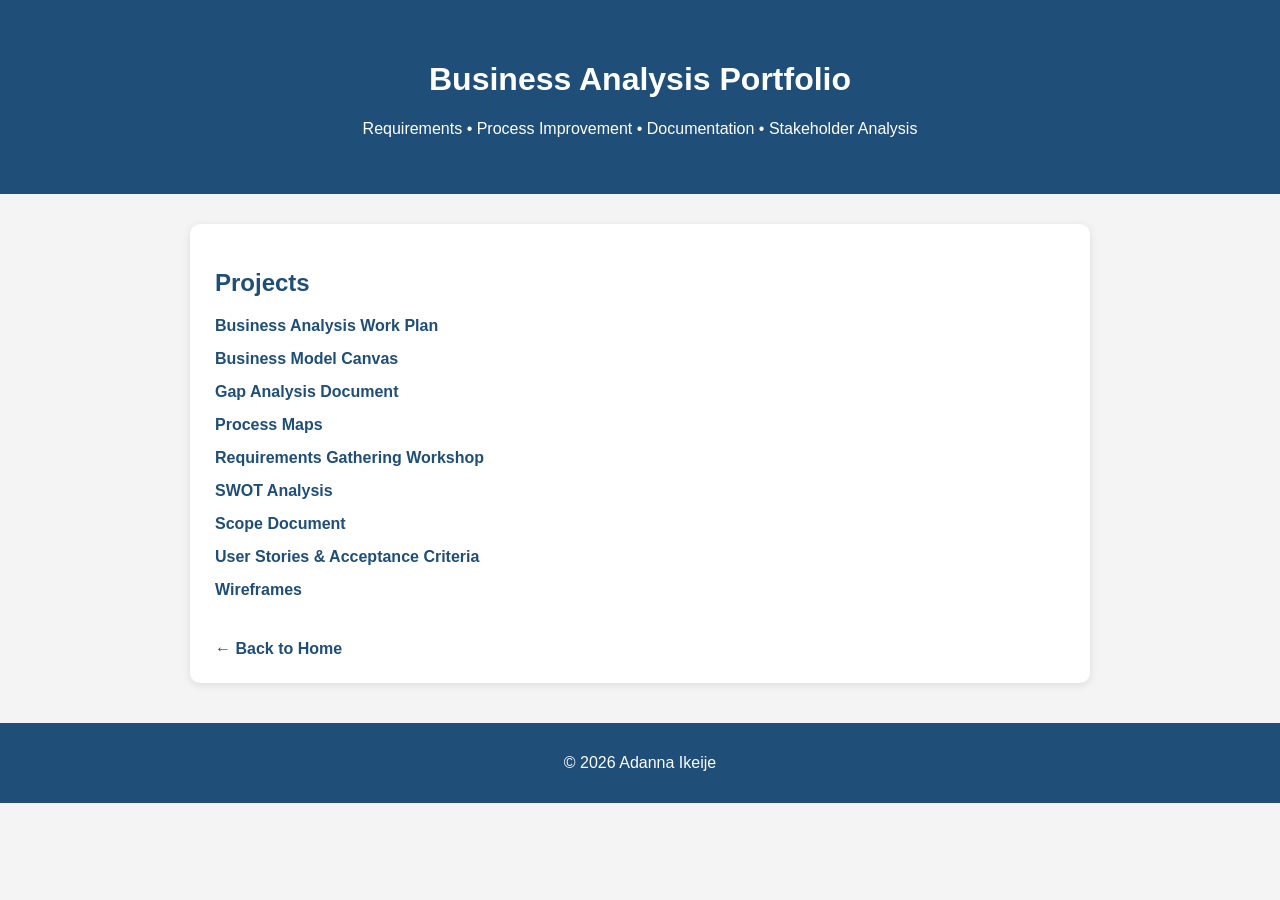
==== Business-Analysis/index.html @ f00d70da "Create index.html" ====
<!DOCTYPE html>
<html lang="en">
<head>
<meta charset="UTF-8">
<meta name="viewport" content="width=device-width, initial-scale=1.0">
<title>Business Analysis | Adanna Ikeije</title>

<style>

body{
    font-family:Arial, sans-serif;
    margin:0;
    background:#f4f4f4;
    color:#333;
}

header{
    background:#1f4e79;
    color:white;
    text-align:center;
    padding:40px 20px;
}

.container{
    width:90%;
    max-width:900px;
    margin:30px auto;
}

.card{
    background:white;
    padding:25px;
    border-radius:10px;
    box-shadow:0 2px 8px rgba(0,0,0,.1);
}

h2{
    color:#1f4e79;
}

ul{
    list-style:none;
    padding:0;
}

li{
    margin:15px 0;
}

a{
    color:#1f4e79;
    text-decoration:none;
    font-weight:bold;
}

a:hover{
    text-decoration:underline;
}

.back{
    display:inline-block;
    margin-top:25px;
}

footer{
    margin-top:40px;
    background:#1f4e79;
    color:white;
    text-align:center;
    padding:15px;
}

</style>

</head>

<body>

<header>

<h1>Business Analysis Portfolio</h1>

<p>Requirements • Process Improvement • Documentation • Stakeholder Analysis</p>

</header>

<div class="container">

<div class="card">

<h2>Projects</h2>

<ul>

<li><a href="BA-Work-Plan.pdf" target="_blank">Business Analysis Work Plan</a></li>

<li><a href="Business-Model-Canvas.pdf" target="_blank">Business Model Canvas</a></li>

<li><a href="Gap-Analysis-Document.xlsx" target="_blank">Gap Analysis Document</a></li>

<li><a href="Process-Maps.pptx" target="_blank">Process Maps</a></li>

<li><a href="Requirements-Gathering-Workshop.pdf" target="_blank">Requirements Gathering Workshop</a></li>

<li><a href="SWOT-Analysis.pdf" target="_blank">SWOT Analysis</a></li>

<li><a href="Scope-Document.pdf" target="_blank">Scope Document</a></li>

<li><a href="User-Stories-and-Acceptance-Criteria.xlsx" target="_blank">User Stories & Acceptance Criteria</a></li>

<li><a href="Wireframes.pptx" target="_blank">Wireframes</a></li>

</ul>

<a class="back" href="../index.html">← Back to Home</a>

</div>

</div>

<footer>

<p>© 2026 Adanna Ikeije</p>

</footer>

</body>
</html>
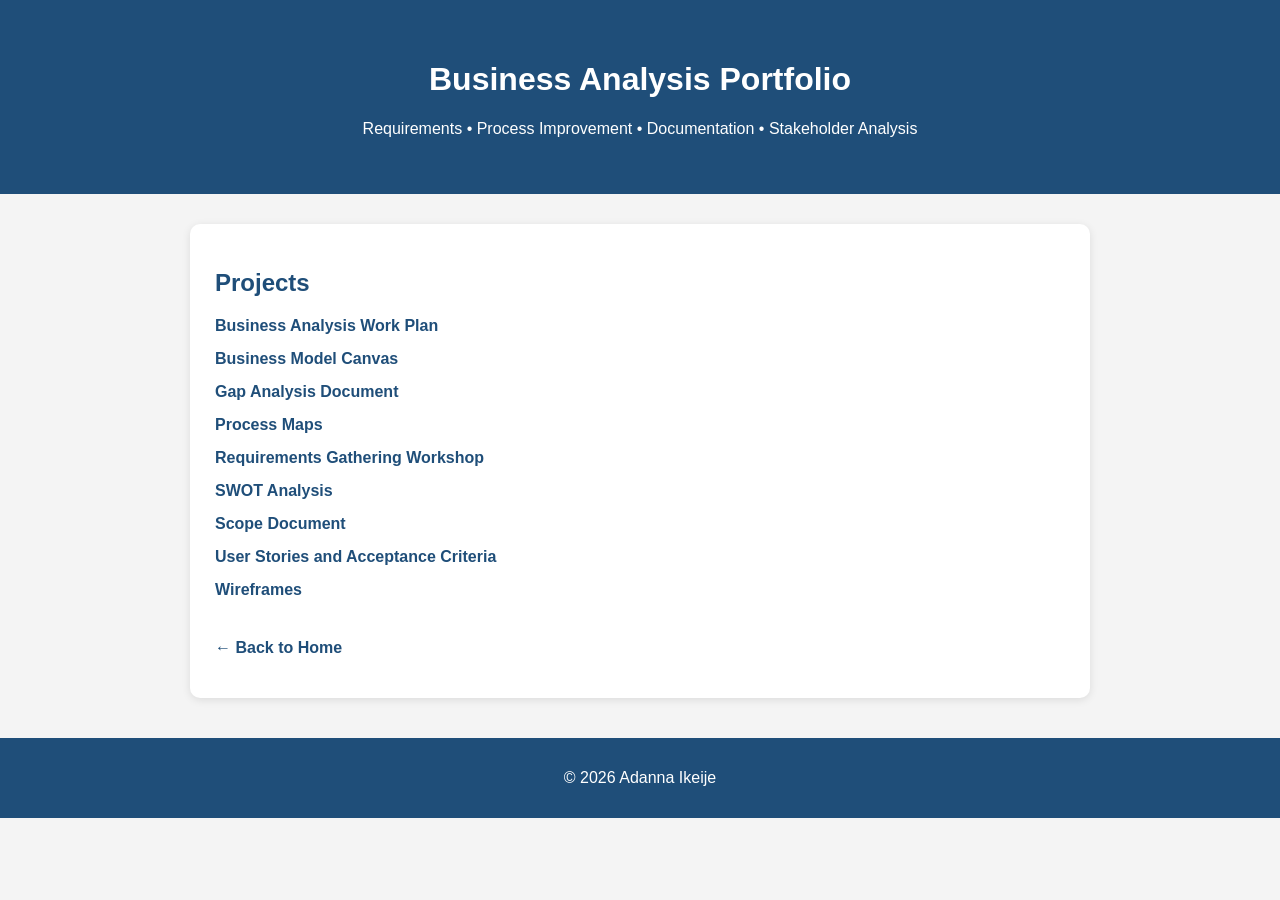
==== commit 175023ab: "Update index.html" ====
--- a/Business-Analysis/index.html
+++ b/Business-Analysis/index.html
@@ -92,26 +92,59 @@
 
 <ul>
 
-<li><a href="BA-Work-Plan.pdf" target="_blank">Business Analysis Work Plan</a></li>
+<li>
+<a href="BA-Work-Plan.pdf" target="_blank">
+Business Analysis Work Plan
+</a>
+</li>
 
-<li><a href="Business-Model-Canvas.pdf" target="_blank">Business Model Canvas</a></li>
+<li>
+<a href="Business-Model-Canvas.pdf" target="_blank">
+Business Model Canvas
+</a>
+</li>
 
-<li><a href="Gap-Analysis-Document.xlsx" target="_blank">Gap Analysis Document</a></li>
+<li>
+<a href="Gap-Analysis-Document.xlsx" target="_blank">
+Gap Analysis Document
+</a>
+</li>
 
-<li><a href="Process-Maps.pptx" target="_blank">Process Maps</a></li>
+<li>
+<a href="Process-Maps.pptx" target="_blank">
+Process Maps
+</a>
+</li>
 
-<li><a href="Requirements-Gathering-Workshop.pdf" target="_blank">Requirements Gathering Workshop</a></li>
+<li>
+<a href="Requirements-Gathering-Workshop.pdf" target="_blank">
+Requirements Gathering Workshop
+</a>
+</li>
 
-<li><a href="SWOT-Analysis.pdf" target="_blank">SWOT Analysis</a></li>
+<li>
+<a href="SWOT-Analysis.pdf" target="_blank">
+SWOT Analysis
+</a>
+</li>
 
-<li><a href="Scope-Document.pdf" target="_blank">Scope Document</a></li>
+<li>
+<a href="Scope-Document.pdf" target="_blank">
+Scope Document
+</a>
+</li>
 
-<li><a href="User-Stories-and-Acceptance-Criteria.xlsx" target="_blank">User Stories & Acceptance Criteria</a></li>
+<li>
+<a href="User-Stories-and-Acceptance-Criteria.xlsx" target="_blank">
+User Stories and Acceptance Criteria
+</a>
+</li>
 
-<li><a href="Wireframes.pptx" target="_blank">Wireframes</a></li>
-
-</ul>
-
+<li>
+<a href="Wireframes.pptx" target="_blank">
+Wireframes
+</a>
+</li>
 <a class="back" href="../index.html">← Back to Home</a>
 
 </div>
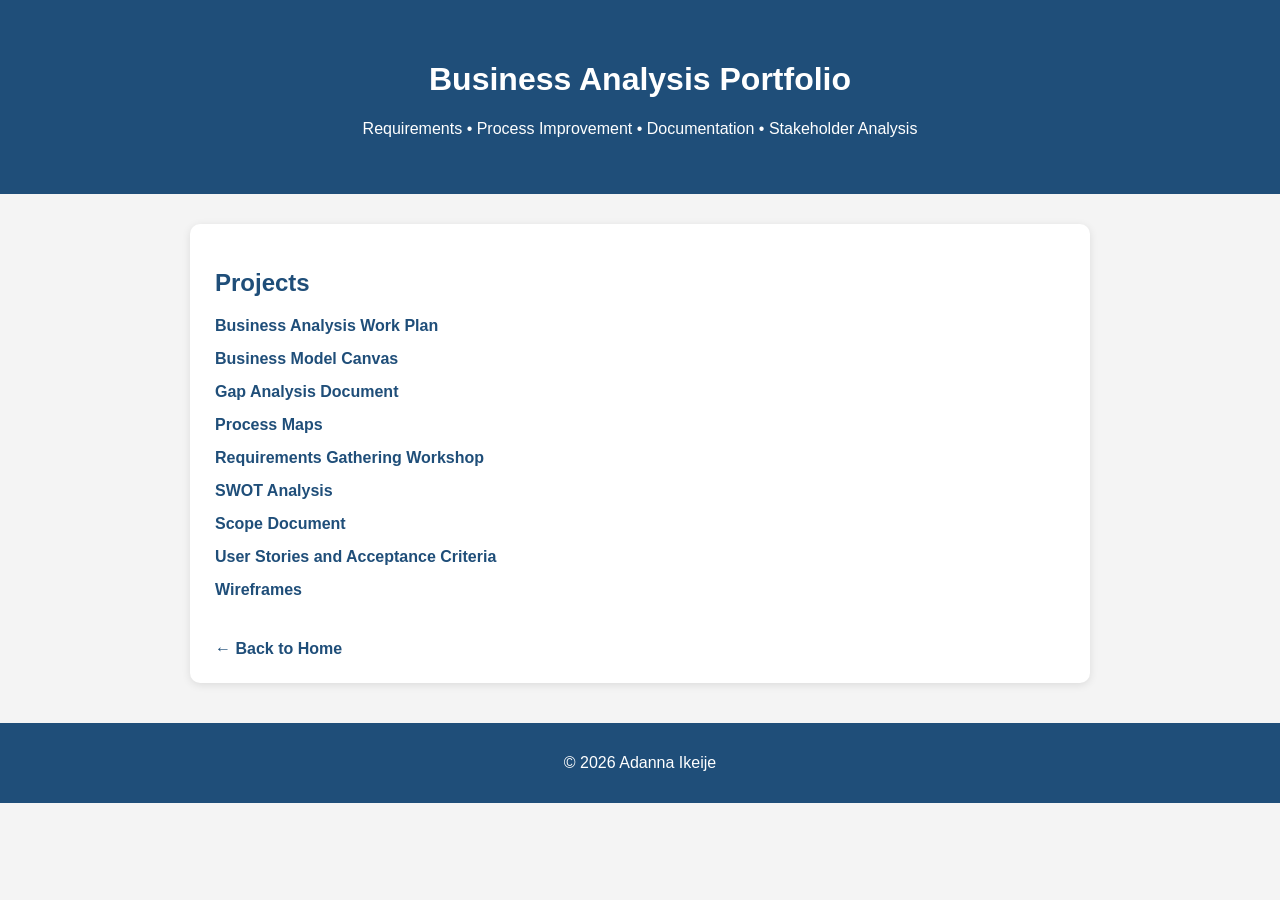
==== commit 1c8a2d9f: "Update index.html" ====
--- a/Business-Analysis/index.html
+++ b/Business-Analysis/index.html
@@ -139,12 +139,14 @@
 User Stories and Acceptance Criteria
 </a>
 </li>
-
 <li>
 <a href="Wireframes.pptx" target="_blank">
 Wireframes
 </a>
 </li>
+
+</ul>
+
 <a class="back" href="../index.html">← Back to Home</a>
 
 </div>
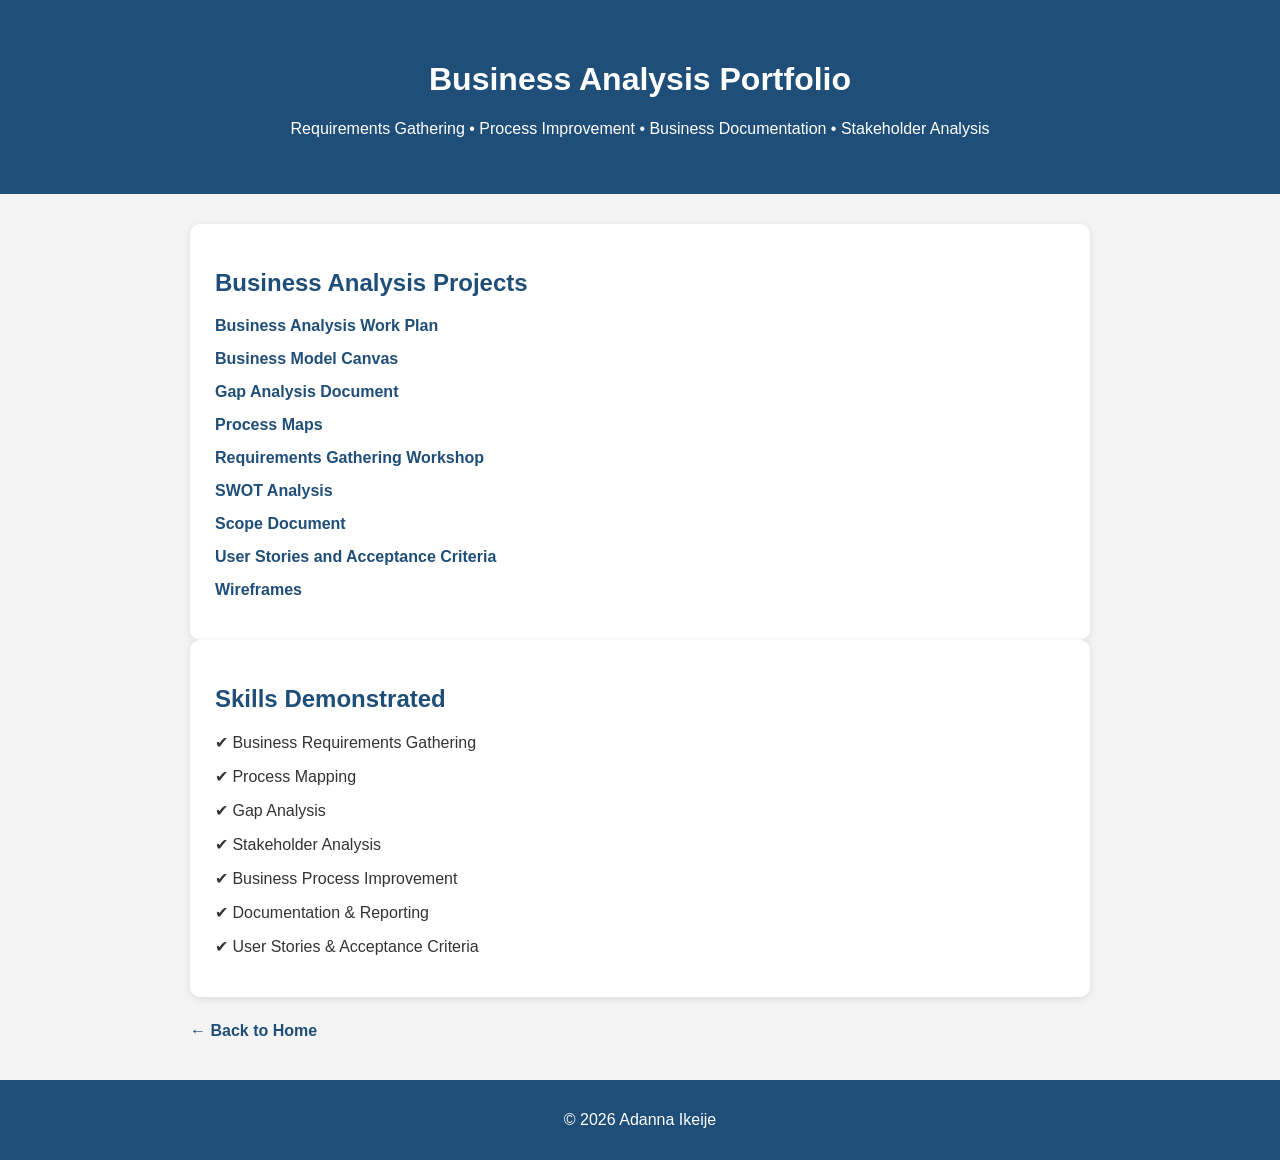
==== commit 2c8b7ddb: "Update index.html" ====
--- a/Business-Analysis/index.html
+++ b/Business-Analysis/index.html
@@ -3,6 +3,7 @@
 <head>
 <meta charset="UTF-8">
 <meta name="viewport" content="width=device-width, initial-scale=1.0">
+
 <title>Business Analysis | Adanna Ikeije</title>
 
 <style>
@@ -80,7 +81,9 @@
 
 <h1>Business Analysis Portfolio</h1>
 
-<p>Requirements • Process Improvement • Documentation • Stakeholder Analysis</p>
+<p>
+Requirements Gathering • Process Improvement • Business Documentation • Stakeholder Analysis
+</p>
 
 </header>
 
@@ -88,7 +91,7 @@
 
 <div class="card">
 
-<h2>Projects</h2>
+<h2>Business Analysis Projects</h2>
 
 <ul>
 
@@ -139,6 +142,7 @@
 User Stories and Acceptance Criteria
 </a>
 </li>
+
 <li>
 <a href="Wireframes.pptx" target="_blank">
 Wireframes
@@ -147,9 +151,29 @@
 
 </ul>
 
-<a class="back" href="../index.html">← Back to Home</a>
+</div>
+
+<div class="card">
+
+<h2>Skills Demonstrated</h2>
+
+<ul>
+
+<li>✔ Business Requirements Gathering</li>
+<li>✔ Process Mapping</li>
+<li>✔ Gap Analysis</li>
+<li>✔ Stakeholder Analysis</li>
+<li>✔ Business Process Improvement</li>
+<li>✔ Documentation & Reporting</li>
+<li>✔ User Stories & Acceptance Criteria</li>
+
+</ul>
 
 </div>
+
+<a class="back" href="../index.html">
+← Back to Home
+</a>
 
 </div>
 
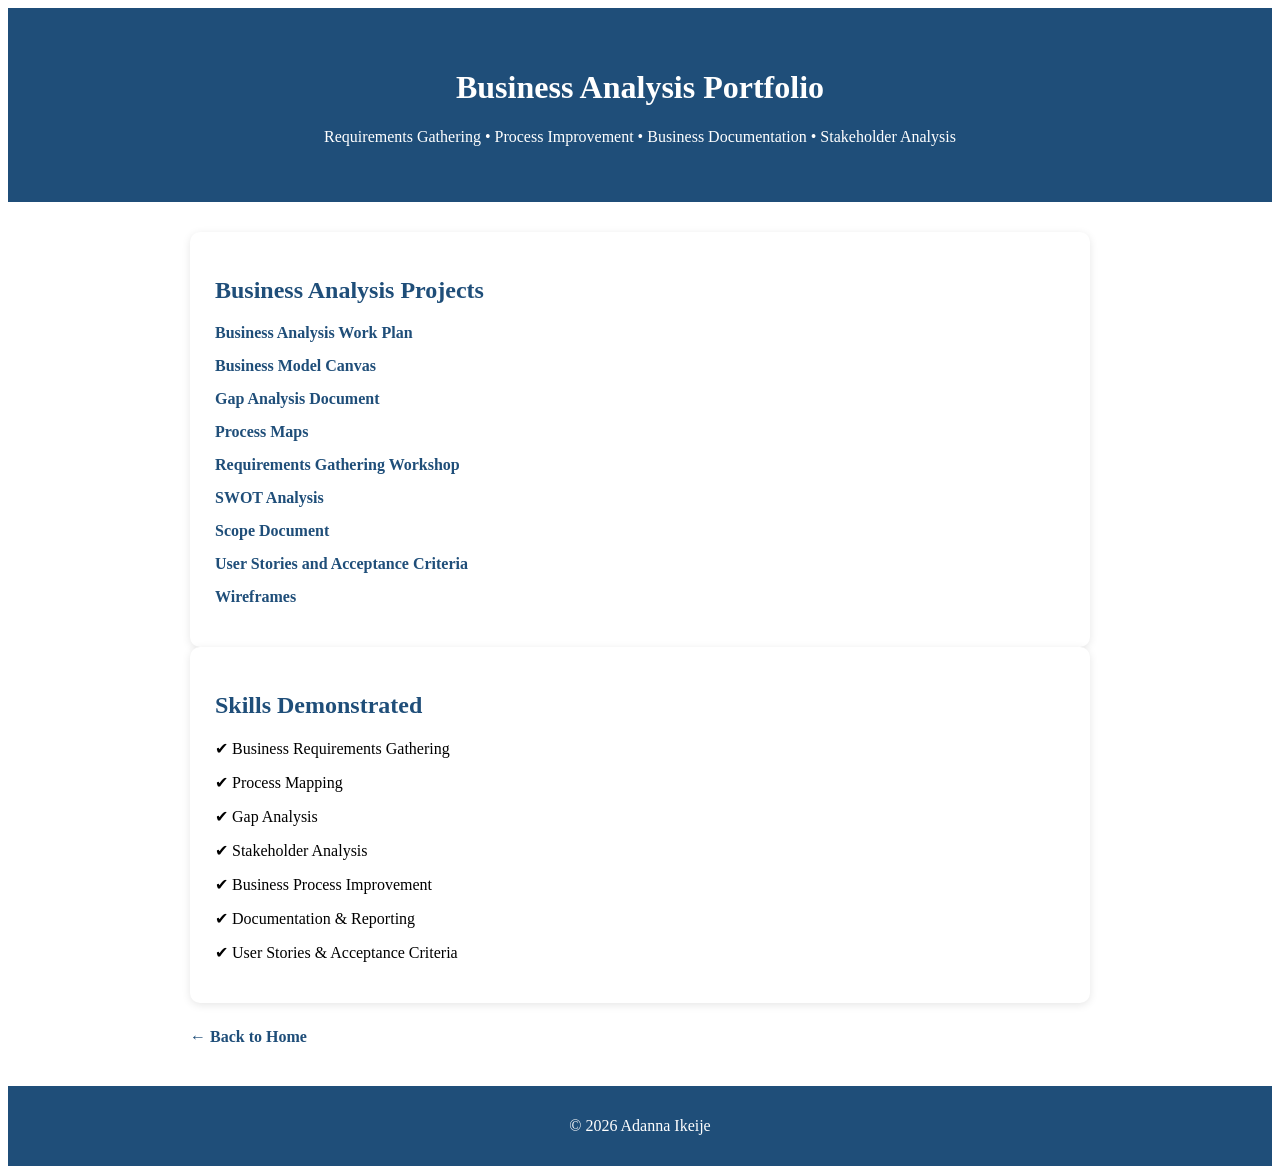
==== commit fbd3881d: "Update index.html" ====
--- a/Business-Analysis/index.html
+++ b/Business-Analysis/index.html
@@ -7,7 +7,7 @@
 <title>Business Analysis | Adanna Ikeije</title>
 
 <style>
-
+<link rel="stylesheet" href="../style.css">
 body{
     font-family:Arial, sans-serif;
     margin:0;
--- a/style.css
+++ b/style.css
@@ -0,0 +1,123 @@
+/* General Styles */
+*{
+    margin:0;
+    padding:0;
+    box-sizing:border-box;
+}
+
+body{
+    font-family:Arial, Helvetica, sans-serif;
+    background:#f4f4f4;
+    color:#333;
+    line-height:1.6;
+}
+
+/* Header */
+header{
+    background:#1f4e79;
+    color:#fff;
+    text-align:center;
+    padding:50px 20px;
+}
+
+header h1{
+    font-size:2.5rem;
+    margin-bottom:10px;
+}
+
+header p{
+    font-size:1.1rem;
+}
+
+/* Layout */
+.container{
+    width:90%;
+    max-width:1000px;
+    margin:40px auto;
+}
+
+/* Cards */
+.card{
+    background:#fff;
+    border-radius:10px;
+    padding:25px;
+    margin-bottom:25px;
+    box-shadow:0 2px 10px rgba(0,0,0,0.1);
+}
+
+.card h2,
+.card h3{
+    color:#1f4e79;
+    margin-bottom:15px;
+}
+
+/* Lists */
+ul{
+    list-style:none;
+    padding:0;
+}
+
+li{
+    margin:12px 0;
+}
+
+/* Links */
+a{
+    color:#1f4e79;
+    text-decoration:none;
+    font-weight:bold;
+}
+
+a:hover{
+    text-decoration:underline;
+}
+
+/* Buttons */
+.button,
+.card a.button{
+    display:inline-block;
+    background:#1f4e79;
+    color:#fff;
+    padding:10px 20px;
+    border-radius:5px;
+    text-decoration:none;
+    transition:0.3s;
+}
+
+.button:hover,
+.card a.button:hover{
+    background:#163b5c;
+    text-decoration:none;
+}
+
+/* Back Link */
+.back{
+    display:inline-block;
+    margin-top:20px;
+}
+
+/* Footer */
+footer{
+    background:#1f4e79;
+    color:#fff;
+    text-align:center;
+    padding:20px;
+    margin-top:40px;
+}
+
+/* Responsive Design */
+@media (max-width:768px){
+
+header h1{
+    font-size:2rem;
+}
+
+.container{
+    width:95%;
+}
+
+.card{
+    padding:20px;
+}
+
+}
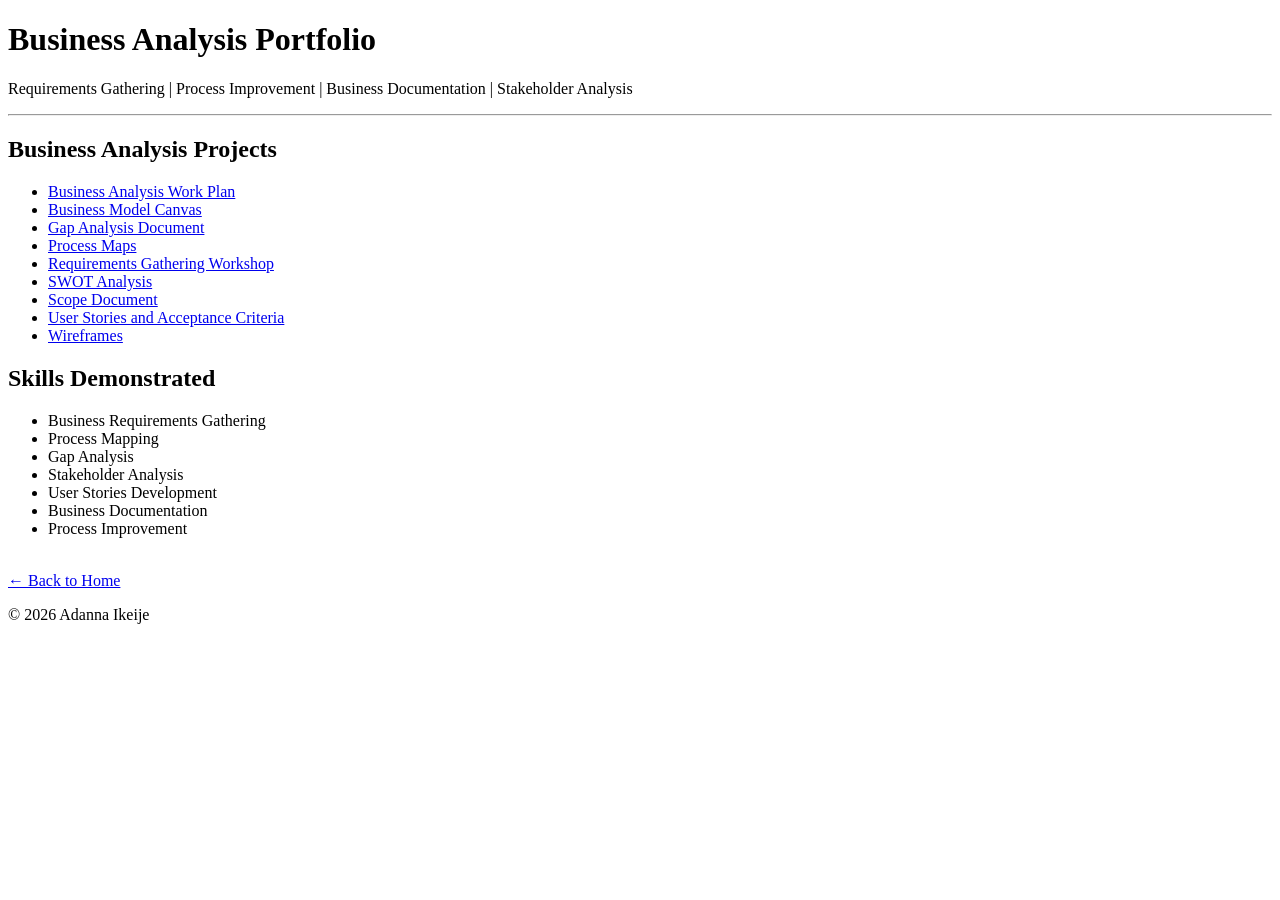
==== commit 0b349311: "Create index.html" ====
--- a/Business-Analysis/index.html
+++ b/Business-Analysis/index.html
@@ -1,79 +1,15 @@
 <!DOCTYPE html>
 <html lang="en">
+
 <head>
+
 <meta charset="UTF-8">
 <meta name="viewport" content="width=device-width, initial-scale=1.0">
 
 <title>Business Analysis | Adanna Ikeije</title>
 
-<style>
-<link rel="stylesheet" href="../style.css">
-body{
-    font-family:Arial, sans-serif;
-    margin:0;
-    background:#f4f4f4;
-    color:#333;
-}
+</head>
 
-header{
-    background:#1f4e79;
-    color:white;
-    text-align:center;
-    padding:40px 20px;
-}
-
-.container{
-    width:90%;
-    max-width:900px;
-    margin:30px auto;
-}
-
-.card{
-    background:white;
-    padding:25px;
-    border-radius:10px;
-    box-shadow:0 2px 8px rgba(0,0,0,.1);
-}
-
-h2{
-    color:#1f4e79;
-}
-
-ul{
-    list-style:none;
-    padding:0;
-}
-
-li{
-    margin:15px 0;
-}
-
-a{
-    color:#1f4e79;
-    text-decoration:none;
-    font-weight:bold;
-}
-
-a:hover{
-    text-decoration:underline;
-}
-
-.back{
-    display:inline-block;
-    margin-top:25px;
-}
-
-footer{
-    margin-top:40px;
-    background:#1f4e79;
-    color:white;
-    text-align:center;
-    padding:15px;
-}
-
-</style>
-
-</head>
 
 <body>
 
@@ -82,14 +18,14 @@
 <h1>Business Analysis Portfolio</h1>
 
 <p>
-Requirements Gathering • Process Improvement • Business Documentation • Stakeholder Analysis
+Requirements Gathering | Process Improvement | Business Documentation | Stakeholder Analysis
 </p>
 
 </header>
 
-<div class="container">
 
-<div class="card">
+<hr>
+
 
 <h2>Business Analysis Projects</h2>
 
@@ -101,11 +37,13 @@
 </a>
 </li>
 
+
 <li>
 <a href="Business-Model-Canvas.pdf" target="_blank">
 Business Model Canvas
 </a>
 </li>
+
 
 <li>
 <a href="Gap-Analysis-Document.xlsx" target="_blank">
@@ -113,11 +51,13 @@
 </a>
 </li>
 
+
 <li>
 <a href="Process-Maps.pptx" target="_blank">
 Process Maps
 </a>
 </li>
+
 
 <li>
 <a href="Requirements-Gathering-Workshop.pdf" target="_blank">
@@ -125,11 +65,13 @@
 </a>
 </li>
 
+
 <li>
 <a href="SWOT-Analysis.pdf" target="_blank">
 SWOT Analysis
 </a>
 </li>
+
 
 <li>
 <a href="Scope-Document.pdf" target="_blank">
@@ -137,11 +79,13 @@
 </a>
 </li>
 
+
 <li>
 <a href="User-Stories-and-Acceptance-Criteria.xlsx" target="_blank">
 User Stories and Acceptance Criteria
 </a>
 </li>
+
 
 <li>
 <a href="Wireframes.pptx" target="_blank">
@@ -151,31 +95,28 @@
 
 </ul>
 
-</div>
-
-<div class="card">
 
 <h2>Skills Demonstrated</h2>
 
 <ul>
 
-<li>✔ Business Requirements Gathering</li>
-<li>✔ Process Mapping</li>
-<li>✔ Gap Analysis</li>
-<li>✔ Stakeholder Analysis</li>
-<li>✔ Business Process Improvement</li>
-<li>✔ Documentation & Reporting</li>
-<li>✔ User Stories & Acceptance Criteria</li>
+<li>Business Requirements Gathering</li>
+<li>Process Mapping</li>
+<li>Gap Analysis</li>
+<li>Stakeholder Analysis</li>
+<li>User Stories Development</li>
+<li>Business Documentation</li>
+<li>Process Improvement</li>
 
 </ul>
 
-</div>
 
-<a class="back" href="../index.html">
+<br>
+
+<a href="../index.html">
 ← Back to Home
 </a>
 
-</div>
 
 <footer>
 
@@ -183,5 +124,7 @@
 
 </footer>
 
+
 </body>
+
 </html>
